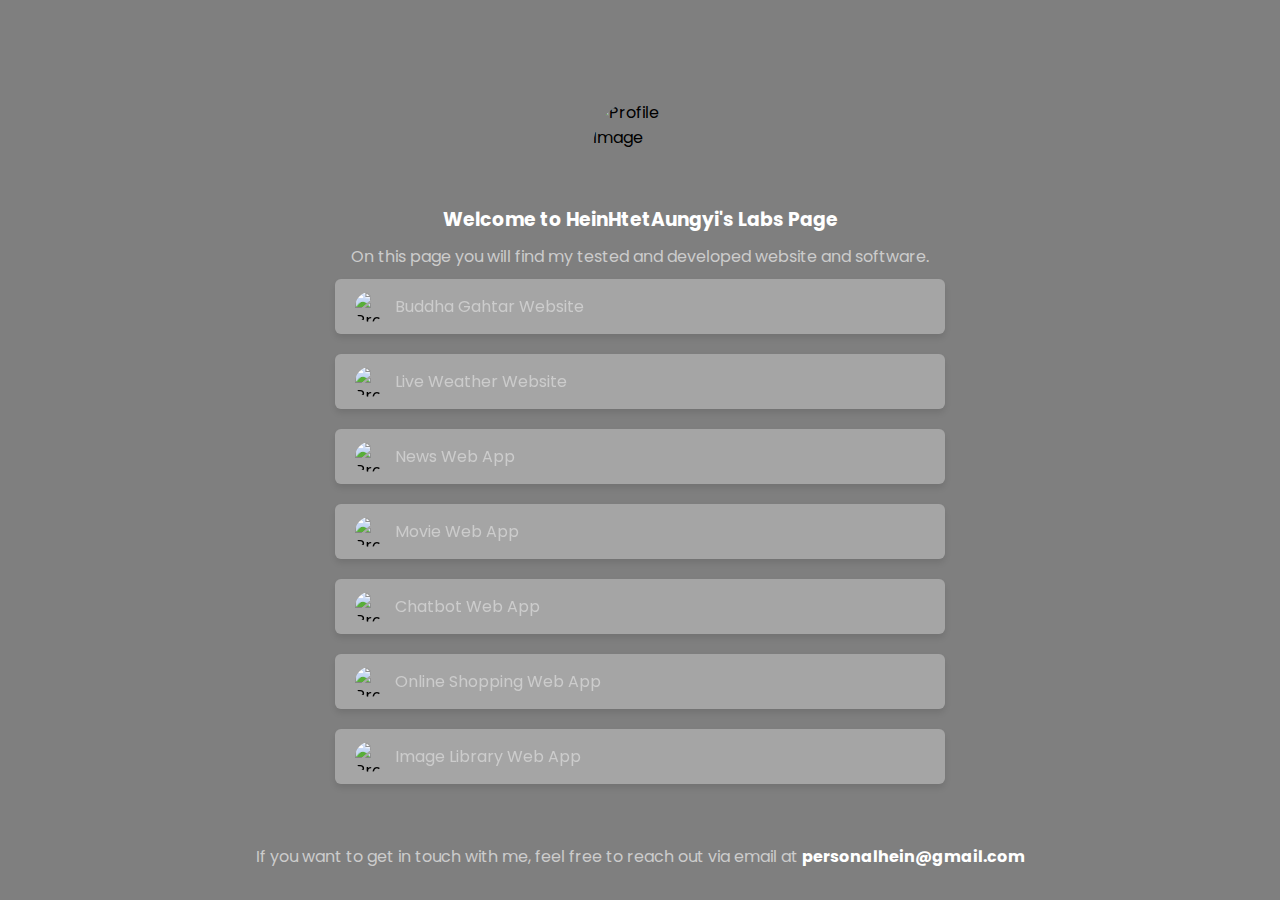
==== index.html @ 2a1b3b0b "Update index" ====
<!DOCTYPE html>
<html>
  <head>
    <meta charset="utf-8">
    <meta name="viewport" content="width=device-width, initial-scale=1.0">
    <title>Labs - Hein Htet Aung</title>
   <link rel="icon" type="image/jpg" href="https://heinhtetaungyi.github.io/labs/upload/hlogo.jpg"/>
    <link rel="stylesheet" href="style.css"/>
    <script src="script.js" defer></script>
    
  </head>
  <body>
    <div class="toolbar">
      
    </div><!--toolbar-->
    <div class="main">
      <section class="part1">
        <img src="https://i.pinimg.com/736x/f4/e7/f7/f4e7f75031f1daecf8807792136e76f3.jpg" alt="Profile Image"/>
        <h3>Welcome to HeinHtetAungyi's Labs Page</h3>
        <p>On this page you will find my tested and developed website and software.</p>
        
        <div onclick="viewLink('https://gahtar.netlify.app/');" class="share-button"><img src="https://i.pinimg.com/736x/d4/52/ae/d452ae9fe7e3cd1c99e68823f7acb65c.jpg" alt="Profile Image"/> <p>Buddha Gahtar Website </p></div>
        <!--share-button-->
        <div class="share-button"><img src="https://i.pinimg.com/originals/67/3b/60/673b60a6067698efc0b4b2b09e3a00e3.gif" alt="Profile Image"/> <p>Live Weather Website</p></div>
        <!--share-button-->
        <div class="share-button"><img src="https://i.pinimg.com/originals/67/3b/60/673b60a6067698efc0b4b2b09e3a00e3.gif" alt="Profile Image"/> <p>News Web App</p></div>
        <div class="share-button"><img src="https://i.pinimg.com/originals/67/3b/60/673b60a6067698efc0b4b2b09e3a00e3.gif" alt="Profile Image"/> <p>Movie Web App</p></div>
        <div onclick="viewLink('https://chatqa.netlify.app/');" class="share-button"><img src="https://i.pinimg.com/736x/6b/4f/16/6b4f165fcbaf400734518d4af374b0d3.jpg" alt="Profile Image"/> <p>Chatbot Web App</p></div>
        <div class="share-button"><img src="https://i.pinimg.com/originals/67/3b/60/673b60a6067698efc0b4b2b09e3a00e3.gif" alt="Profile Image"/> <p>Online Shopping Web App</p></div>
        <div onclick="viewLink('https://sweetpoto.netlify.app/');" class="share-button"><img src="https://i.pinimg.com/originals/67/3b/60/673b60a6067698efc0b4b2b09e3a00e3.gif" alt="Profile Image"/> <p>Image Library Web App</p></div>
        <!--share-button-->
      </section><!--section-->
    </div><!--main-->
    <div class="footer">
      <p>If you want to get in touch with me, feel free to reach out via email at <span onclick="viewLink('mailto: personalhein@gmail.com');">personalhein@gmail.com</span></p>
    </div><!--footer-->
  </body>
</html>
---- style.css ----
@import url('https://fonts.googleapis.com/css2?family=Poppins:wght@400;500;600&display=swap');
*{
  padding: 0;
  margin: 0;
  box-sizing: border-box;
  font-family: "Poppins", sans-serif;
}
body{
  width: 100%;
  height: 100%;
  display: flex;
  flex-direction: column;
  background: linear-gradient(to bottom, rgba(0,0,0,0.5) 100%, rgba(0,0,0,0.9) 100%), url('https://i.pinimg.com/originals/1b/a1/98/1ba198f2a10e4ab7be59bde8bfec8baa.gif') no-repeat center center fixed;
  background-size: cover;
}
.toolbar{
  flex: 0 0 70px;
}
@media screen and (max-width: 500px){
  .toolbar{
    flex: 0 0 50px;
  }
}
.main{
  flex: 1;
}
.main .part1{
  padding: 30px;
  display: flex;
  flex-direction: column;
  justify-content: center;
  align-items: center;
  width: 100%;
  height: 100%;
}
.part1 img{
  width: 95px;
  height: 95px;
  border-radius: 50%;
  object-fit: center;
}
.part1 h3{
  color: white;
  padding: 10px;
  text-align: center;
}
.part1 p{
  color: #ccc;
  text-align: center;
}
@media screen and (max-width: 500px){
  .media .part1{
    padding: 20px;
  }
  .part1 img{
    width: 65px;
    height: 65px;
  }
}
.share-button{
  user-select: none;
  cursor: pointer;
  display: flex;
  align-items: center;
  width: 50%;
  padding: 10px 20px;
  margin: 10px;
  border-radius: 6px;
  background: rgba(255, 255, 255, 0.3);
  backdrop-filter: blur(10px);
  box-shadow: 0 4px 6px rgba(0, 0, 0, 0.1);
}
.share-button:hover{
  background: rgba(0,0,0,0.1);
}
@media screen and (max-width: 500px){
  .share-button{
    width: 90%;
  }
}
.share-button img{
  width: 30px;
  height: 30px;
  border-radius: 50%;
  object-fit: cover;
}
.share-button p{
  color: #ccc;
  padding: 5px 10px;
  text-align: center;
  text-overflow: ellipsis;
  white-space: nowrap;
  overflow: hidden;
}
.footer{
  color: #ccc;
  display: flex;
  align-items: center;
  justify-content: center;
  padding: 10px;
  margin: 10px;
  text-align: center;
}
.footer span{
  color: white;
  font-weight: bold;
}
.row{
  display: flex;
  align-items: center;
}
.icon{
  width: 25px;
  height: 25px;
  padding: 5px;
  margin: 5px;
}
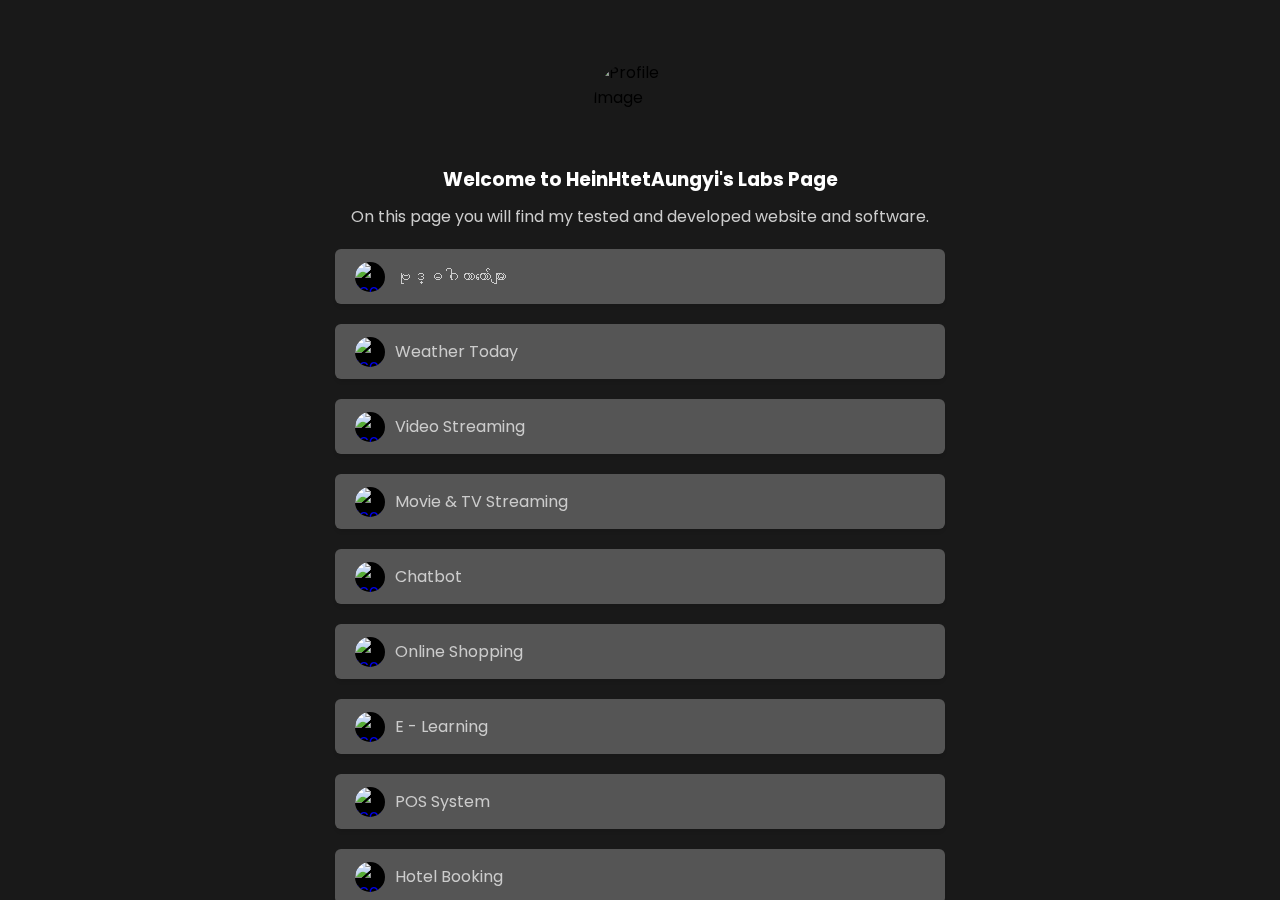
==== commit 954f0437: "Update Profile 1.0" ====
--- a/index.html
+++ b/index.html
@@ -1,38 +1,131 @@
-<!DOCTYPE html>
+<!doctype html>
 <html>
-  <head>
-    <meta charset="utf-8">
-    <meta name="viewport" content="width=device-width, initial-scale=1.0">
-    <title>Labs - Hein Htet Aung</title>
-   <link rel="icon" type="image/jpg" href="https://heinhtetaungyi.github.io/labs/upload/hlogo.jpg"/>
-    <link rel="stylesheet" href="style.css"/>
-    <script src="script.js" defer></script>
-    
-  </head>
-  <body>
-    <div class="toolbar">
-      
-    </div><!--toolbar-->
-    <div class="main">
-      <section class="part1">
-        <img src="https://i.pinimg.com/736x/f4/e7/f7/f4e7f75031f1daecf8807792136e76f3.jpg" alt="Profile Image"/>
-        <h3>Welcome to HeinHtetAungyi's Labs Page</h3>
-        <p>On this page you will find my tested and developed website and software.</p>
-        
-        <div onclick="viewLink('https://gahtar.netlify.app/');" class="share-button"><img src="https://i.pinimg.com/736x/d4/52/ae/d452ae9fe7e3cd1c99e68823f7acb65c.jpg" alt="Profile Image"/> <p>Buddha Gahtar Website </p></div>
-        <!--share-button-->
-        <div class="share-button"><img src="https://i.pinimg.com/originals/67/3b/60/673b60a6067698efc0b4b2b09e3a00e3.gif" alt="Profile Image"/> <p>Live Weather Website</p></div>
-        <!--share-button-->
-        <div class="share-button"><img src="https://i.pinimg.com/originals/67/3b/60/673b60a6067698efc0b4b2b09e3a00e3.gif" alt="Profile Image"/> <p>News Web App</p></div>
-        <div class="share-button"><img src="https://i.pinimg.com/originals/67/3b/60/673b60a6067698efc0b4b2b09e3a00e3.gif" alt="Profile Image"/> <p>Movie Web App</p></div>
-        <div onclick="viewLink('https://chatqa.netlify.app/');" class="share-button"><img src="https://i.pinimg.com/736x/6b/4f/16/6b4f165fcbaf400734518d4af374b0d3.jpg" alt="Profile Image"/> <p>Chatbot Web App</p></div>
-        <div class="share-button"><img src="https://i.pinimg.com/originals/67/3b/60/673b60a6067698efc0b4b2b09e3a00e3.gif" alt="Profile Image"/> <p>Online Shopping Web App</p></div>
-        <div onclick="viewLink('https://sweetpoto.netlify.app/');" class="share-button"><img src="https://i.pinimg.com/originals/67/3b/60/673b60a6067698efc0b4b2b09e3a00e3.gif" alt="Profile Image"/> <p>Image Library Web App</p></div>
-        <!--share-button-->
-      </section><!--section-->
-    </div><!--main-->
-    <div class="footer">
-      <p>If you want to get in touch with me, feel free to reach out via email at <span onclick="viewLink('mailto: personalhein@gmail.com');">personalhein@gmail.com</span></p>
-    </div><!--footer-->
-  </body>
+<head>
+ <meta charset="utf-8" />
+<meta name="viewport" content="width=device-width, initial-scale=1.0" />
+<meta
+name="google-site-verification"
+content="Kcxhf8g6lhMFqU4WV8o84RHMFDMO0TLXQVAOmlcBEZM"
+/>
+<meta
+name="description"
+content="Welcome to HeinHtetAungyi's Labs Page. On this page you will find my tested and developed website and software."
+/>
+<title>Labs - Hein Htet Aung</title>
+<link
+rel="icon"
+type="image/jpg"
+href="https://heinhtetaungyi.github.io/labs/upload/hlogo.jpg"
+/>
+<link rel="shortcut icon" type="image/x-icon" href="favicon.ico" />
+<link rel="stylesheet" href="style.css" />
+<script src="script.js" defer></script>
+</head>
+<body>
+<div class="overlay"></div>
+<!--overlay-->
+<div class="main">
+<section class="part1">
+<img
+src="https://i.pinimg.com/736x/f4/e7/f7/f4e7f75031f1daecf8807792136e76f3.jpg"
+alt="Profile Image"
+/>
+<h3>Welcome to HeinHtetAungyi's Labs Page</h3>
+<p>
+On this page you will find my tested and developed website
+and software.
+</p>
+
+<a href="./page/buddha-gahtar.html" class="share-button"
+><img
+src="https://i.pinimg.com/736x/d4/52/ae/d452ae9fe7e3cd1c99e68823f7acb65c.jpg"
+alt="Icon"
+/>
+<span>ဗုဒ္ဓဂါထာတော်များ</span></a
+>
+<!--share-button-->
+<a href="./page/weather-today.html" class="share-button"
+><img
+src="https://cdn.jim-nielsen.com/ios/512/weather-2021-12-07.png"
+alt="Icon"
+/>
+<span>Weather Today</span></a
+>
+<!--share-button-->
+<a href="./page/anime-web-app.html" class="share-button"
+><img
+src="https://tvii.netlify.app/upload/logo.png"
+alt="Icon"
+/>
+<span>Video Streaming</span></a
+>
+<a href="#" class="share-button"
+><img
+src="https://i.pinimg.com/originals/67/3b/60/673b60a6067698efc0b4b2b09e3a00e3.gif"
+alt="Icon"
+/>
+<span>Movie & TV Streaming</span></a
+>
+<a href="#" class="share-button"
+><img
+src="https://i.pinimg.com/originals/67/3b/60/673b60a6067698efc0b4b2b09e3a00e3.gif"
+alt="Icon"
+/>
+<span>Chatbot</span></a
+>
+<a href="#" class="share-button"
+><img
+src="https://i.pinimg.com/originals/67/3b/60/673b60a6067698efc0b4b2b09e3a00e3.gif"
+alt="Icon"
+/>
+<span>Online Shopping</span></a
+>
+<a href="#" class="share-button"
+><img
+src="https://i.pinimg.com/originals/67/3b/60/673b60a6067698efc0b4b2b09e3a00e3.gif"
+alt="Icon"
+/>
+<span>E - Learning</span></a
+>
+<!--share-button-->
+<a href="#" class="share-button"
+><img
+src="https://i.pinimg.com/originals/67/3b/60/673b60a6067698efc0b4b2b09e3a00e3.gif"
+alt="Icon"
+/>
+<span>POS System</span></a
+>
+<!--share-button-->
+<a href="#" class="share-button"
+><img
+src="https://i.pinimg.com/originals/67/3b/60/673b60a6067698efc0b4b2b09e3a00e3.gif"
+alt="Icon"
+/>
+<span>Hotel Booking</span></a
+>
+<!--share-button-->
+<a href="#" class="share-button"
+><img
+src="https://i.pinimg.com/originals/67/3b/60/673b60a6067698efc0b4b2b09e3a00e3.gif"
+alt="Icon"
+/>
+<span>Food Delivery</span></a
+>
+<!--share-button-->
+</section>
+<!--section-->
+
+<div class="footer">
+<p>
+If you want to get in touch with me, feel free to reach out
+via email at
+<a href="mailto: personalhein@gmail.com"
+>personalhein@gmail.com</a
+>
+</p>
+</div>
+<!--footer-->
+</div>
+<!--main-->
+</body>
 </html>--- a/style.css
+++ b/style.css
@@ -1,117 +1,123 @@
 @import url('https://fonts.googleapis.com/css2?family=Poppins:wght@400;500;600&display=swap');
-*{
-  padding: 0;
-  margin: 0;
-  box-sizing: border-box;
-  font-family: "Poppins", sans-serif;
+* {
+ padding: 0;
+ margin: 0;
+ box-sizing: border-box;
+ font-family: "Poppins", sans-serif;
 }
-body{
-  width: 100%;
-  height: 100%;
-  display: flex;
-  flex-direction: column;
-  background: linear-gradient(to bottom, rgba(0,0,0,0.5) 100%, rgba(0,0,0,0.9) 100%), url('https://i.pinimg.com/originals/1b/a1/98/1ba198f2a10e4ab7be59bde8bfec8baa.gif') no-repeat center center fixed;
-  background-size: cover;
+html {
+ width: 100%;
+ height: 100%;
 }
-.toolbar{
-  flex: 0 0 70px;
+body {
+ width: 100%;
+ height: 100%;
+ display: flex;
+ flex-direction: column;
+ background: #333;
+ overflow: hidden;
 }
-@media screen and (max-width: 500px){
-  .toolbar{
-    flex: 0 0 50px;
-  }
+.overlay {
+ background:
+ url('https://i.pinimg.com/originals/1b/a1/98/1ba198f2a10e4ab7be59bde8bfec8baa.gif')
+ no-repeat center center fixed;
+ background-size: cover;
+ overflow: hidden;
+ width: 100%;
+ height: 100%;
+ position: fixed;
+ top: 0;
+ transition: 0.5s;
 }
-.main{
-  flex: 1;
+.main {
+ flex: 1;
+ width: 100%;
+ height: 100%;
+ background: rgba(0, 0, 0, 0.5);
+ backdrop-filter: blur(10px);
+ box-shadow: 0 4px 6px rgba(0, 0, 0, 0.1);
+ overflow-y: auto;
 }
-.main .part1{
-  padding: 30px;
-  display: flex;
-  flex-direction: column;
-  justify-content: center;
-  align-items: center;
-  width: 100%;
-  height: 100%;
+.main .part1 {
+ padding: 60px 30px;
+ display: flex;
+ flex-direction: column;
+ justify-content: center;
+ align-items: center;
+ width: 100%;
 }
-.part1 img{
-  width: 95px;
-  height: 95px;
-  border-radius: 50%;
-  object-fit: center;
+.part1 img {
+ width: 95px;
+ height: 95px;
+ border-radius: 50%;
+ object-fit: center;
 }
-.part1 h3{
-  color: white;
-  padding: 10px;
-  text-align: center;
+.part1 h3 {
+ color: white;
+ padding: 10px;
+ text-align: center;
 }
-.part1 p{
-  color: #ccc;
-  text-align: center;
+.part1 p {
+ color: #ccc;
+ text-align: center;
+ padding-bottom: 10px;
 }
-@media screen and (max-width: 500px){
-  .media .part1{
-    padding: 20px;
-  }
-  .part1 img{
-    width: 65px;
-    height: 65px;
-  }
+@media screen and (max-width: 500px) {
+ .main .part1 {
+  padding: 30px 20px;
+ }
+ .part1 img {
+  width: 65px;
+  height: 65px;
+ }
 }
-.share-button{
-  user-select: none;
-  cursor: pointer;
-  display: flex;
-  align-items: center;
-  width: 50%;
-  padding: 10px 20px;
-  margin: 10px;
-  border-radius: 6px;
-  background: rgba(255, 255, 255, 0.3);
-  backdrop-filter: blur(10px);
-  box-shadow: 0 4px 6px rgba(0, 0, 0, 0.1);
+.share-button {
+ text-decoration: none;
+ user-select: none;
+ cursor: pointer;
+ display: flex;
+ align-items: center;
+ width: 50%;
+ padding: 10px 20px;
+ margin: 10px;
+ border-radius: 6px;
+ background: rgba(255, 255, 255, 0.3);
+ backdrop-filter: blur(10px);
+ box-shadow: 0 4px 6px rgba(0, 0, 0, 0.1);
 }
-.share-button:hover{
-  background: rgba(0,0,0,0.1);
+.share-button:hover {
+ background: rgba(0,0,0,0.5);
 }
-@media screen and (max-width: 500px){
-  .share-button{
-    width: 90%;
-  }
+@media screen and (max-width: 500px) {
+ .share-button {
+  width: 90%;
+ }
 }
-.share-button img{
-  width: 30px;
-  height: 30px;
-  border-radius: 50%;
-  object-fit: cover;
+.share-button img {
+ width: 30px;
+ height: 30px;
+ border-radius: 50%;
+ object-fit: cover;
+ background: black;
 }
-.share-button p{
-  color: #ccc;
-  padding: 5px 10px;
-  text-align: center;
-  text-overflow: ellipsis;
-  white-space: nowrap;
-  overflow: hidden;
+.share-button span {
+ color: #ccc;
+ padding: 5px 10px;
+ text-align: center;
+ text-overflow: ellipsis;
+ white-space: nowrap;
+ overflow: hidden;
 }
-.footer{
-  color: #ccc;
-  display: flex;
-  align-items: center;
-  justify-content: center;
-  padding: 10px;
-  margin: 10px;
-  text-align: center;
+.footer {
+ color: #ccc;
+ display: flex;
+ align-items: center;
+ justify-content: center;
+ padding: 20px;
+ text-align: center;
 }
-.footer span{
-  color: white;
-  font-weight: bold;
-}
-.row{
-  display: flex;
-  align-items: center;
-}
-.icon{
-  width: 25px;
-  height: 25px;
-  padding: 5px;
-  margin: 5px;
+.footer a {
+ text-decoration: none;
+ color: white;
+ font-weight: bold;
 }